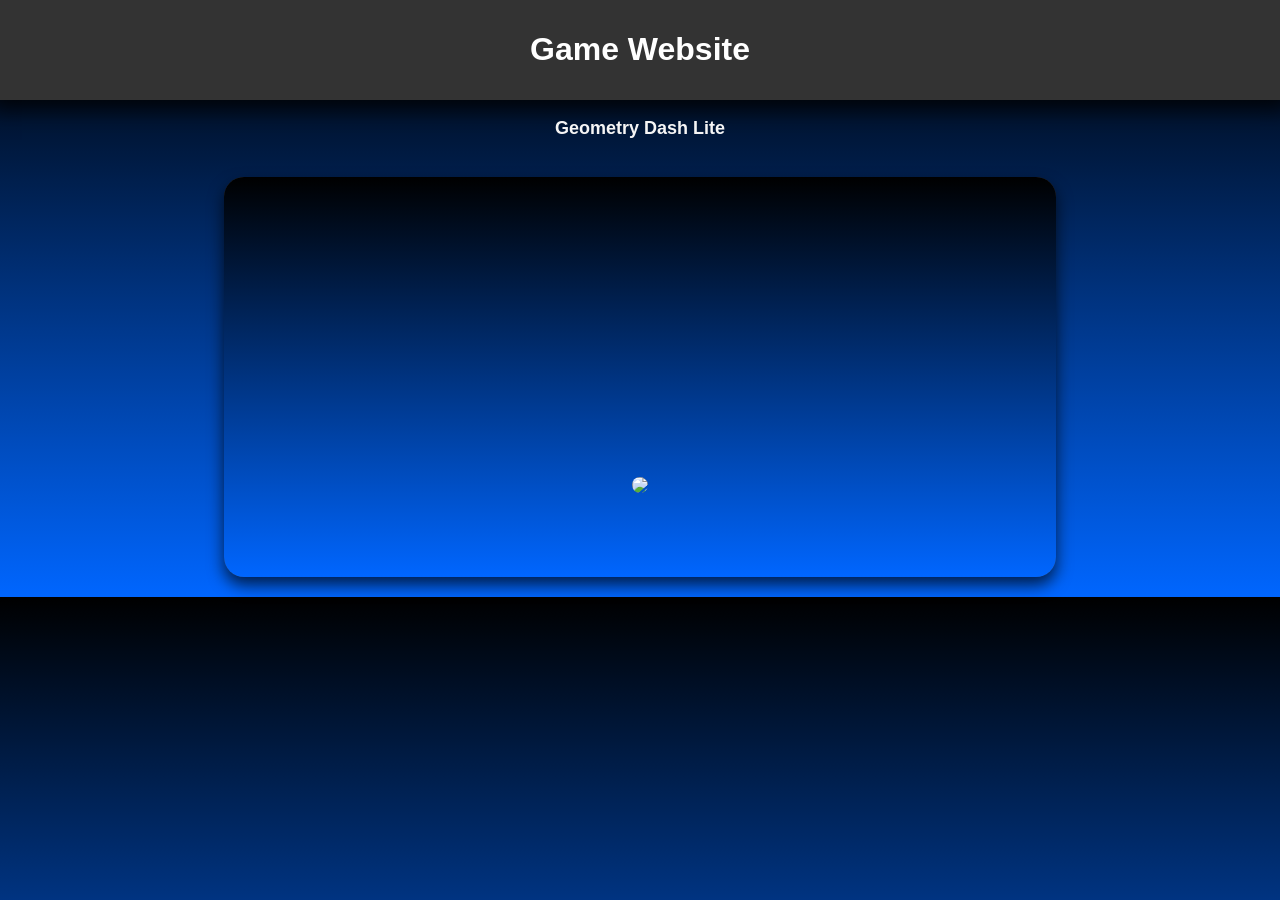
==== ID=1.html @ 779f9620 "V1.1 V1.1 . Added shadow under the top thing. removed a place holder. Added shadows, animations, and" ====
<!DOCTYPE html>
<html lang="en">
<head>
    <meta charset="UTF-8">
    <meta name="viewport" content="width=device-width, initial-scale=1.0">
    <title>Geometry Dash Lite</title>
    <link rel="stylesheet" href="Styling.css">
    <body>
        <div class="Topshelf"><h1>Game Website</h1></div><br>
        <div class="Gamename">Geometry Dash Lite</div><br>
<div class="gameContainer">
<script async src="https://www.googletagmanager.com/gtag/js?id=G-L7856P3VNT"></script>
<script>
  window.dataLayer = window.dataLayer || [];
  function gtag(){dataLayer.push(arguments);}
  gtag('js', new Date());

  gtag('config', 'G-L7856P3VNT');
</script><!DOCTYPE html>


<!-- Ultimate Game Stash file--> 
<!-- For the regularly updating doc go to https://docs.google.com/document/d/1_FmH3BlSBQI7FGgAQL59-ZPe8eCxs35wel6JUyVaG8Q/ -->


<html lang="en-US">

<head>
  <base href="https://cdn.jsdelivr.net/gh/bubbls/UGS-Assets@main/gdlite/">
    <title>Geometry Dash</title>
    <link rel="icon" type="image/png" href="https://e3334afd.cf-nate.pages.dev/0/g/geodash/game/splash.png">
    <meta name="description" content="Play Geometry Dash Lite Online For Free on Chromebook, PC, Windows, Desktop in Chrome and modern browsers.">
    <link rel="canonical" href="https://gamecomets.com/game/geometry-dash-lite/" />
    <meta name="robots" content="noindex, nofollow">
    <meta charset="utf-8">
    <meta http-equiv="X-UA-Compatible" content="IE=edge">
    <meta name="viewport" content="width=device-width, initial-scale=1">
    <link rel="stylesheet" href="themes/geometrydashlite.io/rs/css/home.css?v=1">
</head>
<meta name="cf-2fa-verify" content="GpoihhhSRQknehLQkEtXM">

<body>
    <style>
        html {
            box-sizing: border-box;
        }
        
        *,
        *:before,
        *:after {
            box-sizing: inherit;
        }
        
        body {
            margin: 0;
            background-image: linear-gradient(rgb(0, 0, 0), rgb(0, 102, 255));
            overflow: hidden;
        }
        
        #gameContainer {
            width: 100%;
            height: 400px;
        }
        
        canvas {
            width: 100%;
            height: 100%;
            display: block;
        }
        
        canvas+* {
            z-index: 2;
        }
        
        .container {
            max-width: 1600px;
            position: relative;
        }
        
        .posImg {
            position: absolute;
            top: 0;
            width: 100%;
            height: 100%;
        }
        
        .logo {
            position: absolute;
            display: block;
            max-width: 100vw;
            max-height: 70vh;
            top: 300px;
        }
        
        .pos_progress {
            position: absolute;
            bottom: 15%;
            width: 100%;
        }
        
        .progress {
            margin: 1.5em auto;
            max-width: 436px;
            height: auto;
            display: none;
            position: relative;
        }
        
        .full {
            width: 97%;
            transform-origin: top left;
        }
        
        .box_process {
            width: 100%;
        }
        
        .process {
            width: 98%;
        }
        
        .progress .posfull,
        .progress .posbox {
            position: absolute;
            display: flex;
            align-items: center;
            justify-content: center;
        }
        
        .progress .posfull {
            top: 8px;
            z-index: 1;
        }
        
        .progress .posbox {
            top: 0;
            z-index: 2;
        }
        
        #loader {
            position: absolute;
            left: 0;
            top: 0;
            width: 100%;
            height: 100%;
            display: flex;
            flex-direction: column;
            align-items: center;
            justify-content: center;
            background-image: linear-gradient(rgb(0, 0, 0), rgb(0, 102, 255));
        }
        
        .pos_spinner {
            position: absolute;
            top: 70%;
            left: 50%;
            transform: translate(-30%, -50%);
        }
        
        .spinner,
        .spinner:after {
            display: none;
            border-radius: 50%;
            width: 5em;
            height: 5em;
        }
        
        .spinner {
            margin: 10px;
            font-size: 10px;
            position: relative;
            text-indent: -9999em;
            border-top: 1.1em solid rgba(255, 255, 255, 0.2);
            border-right: 1.1em solid rgba(255, 255, 255, 0.2);
            border-bottom: 1.1em solid rgba(255, 255, 255, 0.2);
            border-left: 1.1em solid #ffffff;
            transform: translateZ(0);
            animation: spinner-spin 1.1s infinite linear;
        }
        
        @keyframes spinner-spin {
            0% {
                transform: rotate(0deg);
            }
            100% {
                transform: rotate(360deg);
            }
        }
    </style>
    <div id="gameContainer"></div>
    <div id="loader"><img class="logo" src="image/loading.png?v=1">
        <div class="spinner"></div>
        <div class=" pos_progress">
            <div class="progress">
                <div class="posfull"><img class="full" src="image/process_bar_back.png"></div>
                <div class="posbox"><img class="box_process" src="image/process_bar_front.png"></div>
            </div>
        </div>
        <script>
      window.fileMergerConfig = {
        files: [
          { name: 'GeometryDashLite.data.unityweb', parts: 2 },
          { name: 'GeometryDashLite.wasm.code.unityweb', parts: 1 },
          { name: 'GeometryDashLite.wasm.framework.unityweb', parts: 1 },
        ],
        basePath: 'Build/',
        debug: true
      };  
      </script>
    <script src="https://cdn.jsdelivr.net/gh/bubbls/UGS-Assets@ac5cdfc0042aca584e72619375b4aca948a9243c/merge.js"></script>
        <script src="Build/UnityLoader.js"></script>
        <script>
            var gameInstance = UnityLoader.instantiate("gameContainer", "Build/GeometryDashLite.json", {
                onProgress: UnityProgress
            });

            function UnityProgress(gameInstance, progress) {
                if (!gameInstance.Module) {
                    return;
                }
                const loader = document.querySelector("#loader");
                if (!gameInstance.progress) {
                    const progress = document.querySelector("#loader .progress");
                    progress.style.display = "block";
                    gameInstance.progress = progress.querySelector(".full");
                    loader.querySelector(".spinner").style.display = "none";
                }
                gameInstance.progress.style.transform = `scaleX(${progress})`;
                if (progress === 1 && !gameInstance.removeTimeout) {
                    gameInstance.removeTimeout = setTimeout(function() {
                        loader.style.display = "none";
                    }, 2000);
                }
            }
        </script>
        <script>
            document.addEventListener('DOMContentLoaded', function() {
                let buttondiv = document.getElementsByTagName('button');
                for (let i = 0; i < buttondiv.length; i++) {
                    if (buttondiv[i].innerHTML == "OK") {
                        buttondiv[i].click();
                    }
                }
                setTimeout(function() {
                    let buttonok = document.getElementsByTagName('button');
                    for (let i = 0; i < buttondiv.length; i++) {
                        if (buttonok[i].innerHTML == "OK") {
                            buttonok[i].click();
                        }
                    }
                }, 1000);
            });
        </script>
        <script src="themes/geometrydashlite.io/rs/js/jquery-3.4.1.min.js"></script>
        <script>
            function ToggleInfo() {
                if ($('button.hide-main-panel').children('i')[0].textContent != 'Info') {
                    $("div.main-panel").css('width', '0px');
                    $("div.main-panel-ads").css('display', 'none');
                    $("div.main-panel-content").css('display', 'none');
                    $('button.hide-main-panel').children('i').html('Info');
                    console.log('Info');
                } else {
                    $("div.main-panel").css('width', $("div.main-panel").css('max-width'));
                    $("div.main-panel-ads").css('display', 'block');
                    $("div.main-panel-content").css('display', 'block');
                    $('button.hide-main-panel').children('i').html('>>');
                    console.log('>>');
                }
            }

            function ShowInfo() {
                $("div.main-panel").css('width', $("div.main-panel").css('max-width'));
                $("div.main-panel-ads").css('display', 'block');
                $("div.main-panel-content").css('display', 'block');
                $('button.hide-main-panel').children('i').html('>>');
            }

            function HideInfo() {
                $("div.main-panel").css('width', '0px');
                $("div.main-panel-ads").css('display', 'none');
                $("div.main-panel-content").css('display', 'none');
                $('button.hide-main-panel').children('i').html('Info');
            }
            $('button.hide-main-panel').click(function() {
                console.log('a');
                ToggleInfo();
            });
        </script>
        </div>
        <h1>hi</h1>
</body>

</html>


    </body>
</html>
---- Styling.css ----
.gameContainer{
  width: 65%;
    height: 400px;
    margin: 20px auto;
    background-color: #3a3a3a;
    position: relative;
    overflow: hidden;
    border-radius: 20px;
    box-shadow: 0 8px 16px rgba(0, 0, 0, 0.7);
}
@media (max-width: 768px) {
    .gameContainer {
        width: 45%;
        height: 400px;
    }
}
.Topshelf {
    background-color: #333;
    color: white;
    padding: 10px;
    text-align: center;
    box-shadow: 0px 0px 20px 10px rgba(0, 0, 0, 0.8);
}
.TopNum {
    font-size: 24px;
    font-weight: bold;
    text-align: center;
    color: rgb(245, 245, 245);
}
.All {
    font-size: 20px;
    font-weight: bold;
    text-align: center;
    color: rgb(245, 245, 245);
}
.Gamename {
    font-size: 18px;
    font-weight: bold;
    text-align: center;
    color: rgb(245, 245, 245);
}
body {
    font-family: Arial, sans-serif;
    margin: 0;
    padding: 0;
    background-color: #464646;
}
.Box {
    box-shadow: 0px 0px 20px 10px rgba(0, 0, 0, 0.5);
    color: rgb(255, 255, 255);
    margin: 8px;
    /* fixed 100x100 boxes */
    width: 100px;
    height: 100px;
    box-sizing: border-box;
    overflow: hidden;
    position: relative;
    border-radius: 15px;
    display: inline-block;
    vertical-align: top;
    transform-origin: center center;
    transform: scale(1) translate(0px, 0px);
    transition: transform 0.3s ease;
}
img {
    overflow: hidden;
    border-radius: 15px;
    display: block;

}
.Box img {
    object-fit: cover;
    z-index: 1;
    width: 100%;
    height: 100%;
    /* image itself won't be transformed separately; container scales it */
    transform: none;
    transition: box-shadow 0.3s ease;
}

/* responsive: 2 columns on small screens */
@media (max-width: 420px) {
    .Box { width: calc(50% - 16px); }
}

/* single column on very small screens */
@media (max-width: 420px) {
    .Box { width: calc(100% - 16px); }
}
/* bottom gradient overlay placed under the caption but above the image */
.Box::before{
    content: "";
    position: absolute;
    left: 0;
    right: 0;
    bottom: 0;
    height: 45%;
    background: linear-gradient(to top, rgba(0, 0, 0, 0.9), transparent);
    border-radius: 15px;
    z-index: 5; /* under caption (10) but above image (1) */
    opacity: 0;
    pointer-events: none;
    /* pseudo-element will follow the container transform so no separate transform needed */
    transition: opacity 0.3s ease;
}
.Box figcaption{
    font-size: 14px;
    position: absolute;
    bottom: 0;
    left: 0;
    width: 100%;
    /* keep the caption background transparent - gradient is provided by the pseudo-element */
    background-color: transparent;
    color: white;
    text-align: center;
    z-index: 10;
    padding: 10px 0;
    opacity: 0;
    border-radius: 15px;
    /* caption will follow the container transform */
    transition: opacity 0.3s ease;
}
/* on hover, scale/translate the image, gradient, and caption together */
.Box:hover {
    /* scale the entire box so image, gradient and caption scale together */
    transform: scale(1.1) translate(0px, -5px);
    box-shadow: 0px 0px 20px 10px rgba(0, 0, 0, 0.9);
}

.Box:hover img {
    /* keep box-shadow on the image only */
    box-shadow: 0px 0px 20px 10px rgba(0, 0, 0, 0.9);
}
.Box:hover::before {
    opacity: 1;
}

.Box:hover figcaption {
    opacity: 1;
}
.Box:hover{
  box-shadow: 0 0px 30px 5px #000000;
}
.thing{
    padding: 20px;
}
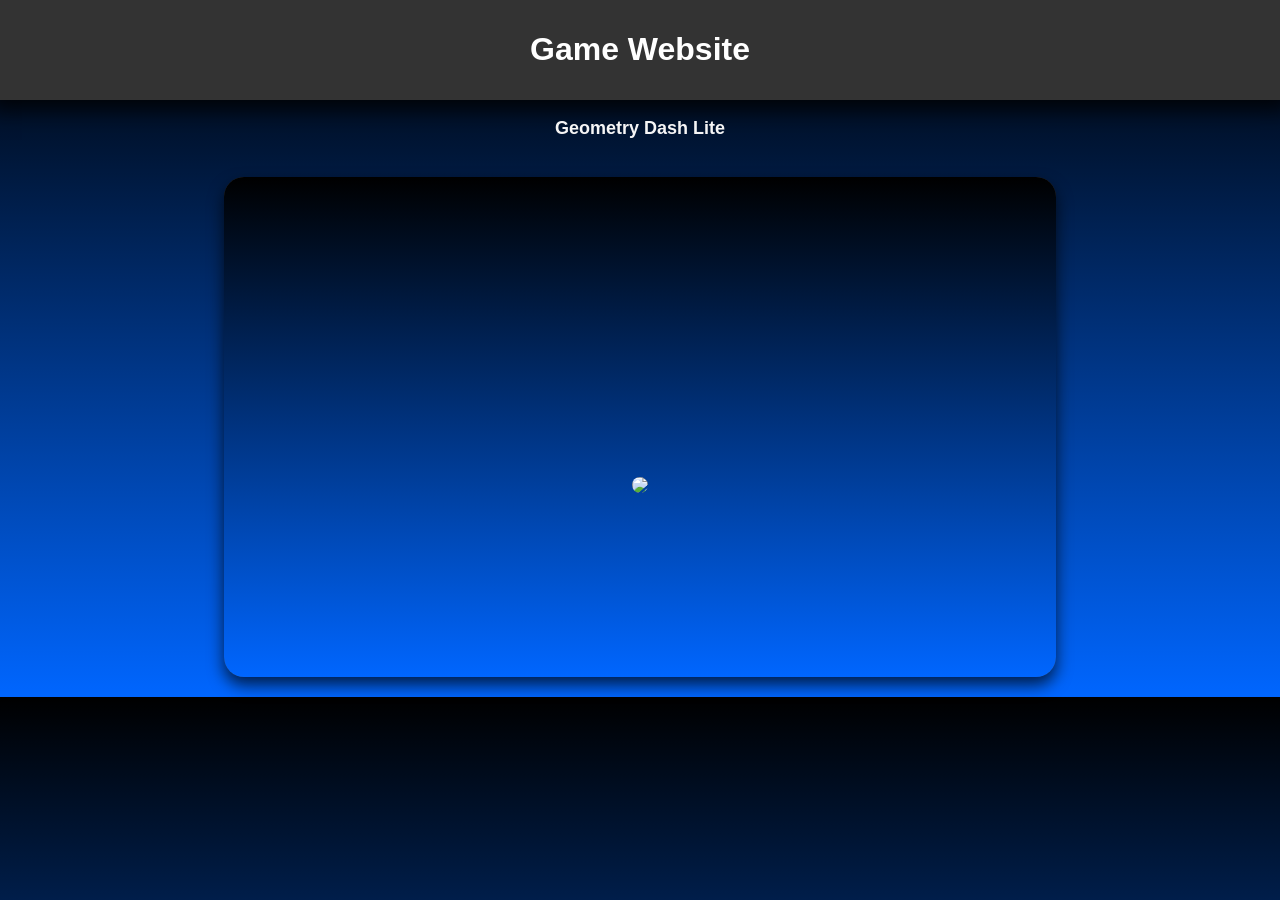
==== commit ec1a1514: "V1.2 V1.2: 6 kind of functioning games. gave every box a fig caption. added photos to new games. als" ====
--- a/ID=1.html
+++ b/ID=1.html
@@ -52,6 +52,7 @@
         }
         
         body {
+            z-index: 1;
             margin: 0;
             background-image: linear-gradient(rgb(0, 0, 0), rgb(0, 102, 255));
             overflow: hidden;
@@ -288,7 +289,7 @@
             });
         </script>
         </div>
-        <h1>hi</h1>
+        <div class="thing"><h1>hi</h1></div>
 </body>
 
 </html>
--- a/Styling.css
+++ b/Styling.css
@@ -1,6 +1,6 @@
 .gameContainer{
   width: 65%;
-    height: 400px;
+    height: 500px;
     margin: 20px auto;
     background-color: #3a3a3a;
     position: relative;
@@ -27,6 +27,7 @@
     text-align: center;
     color: rgb(245, 245, 245);
 }
+
 .All {
     font-size: 20px;
     font-weight: bold;
@@ -44,6 +45,12 @@
     margin: 0;
     padding: 0;
     background-color: #464646;
+    z-index: 2;
+}
+.Boxgrid {
+    display: flex;
+    flex-wrap: wrap;
+    justify-content: center;
 }
 .Box {
     box-shadow: 0px 0px 20px 10px rgba(0, 0, 0, 0.5);
